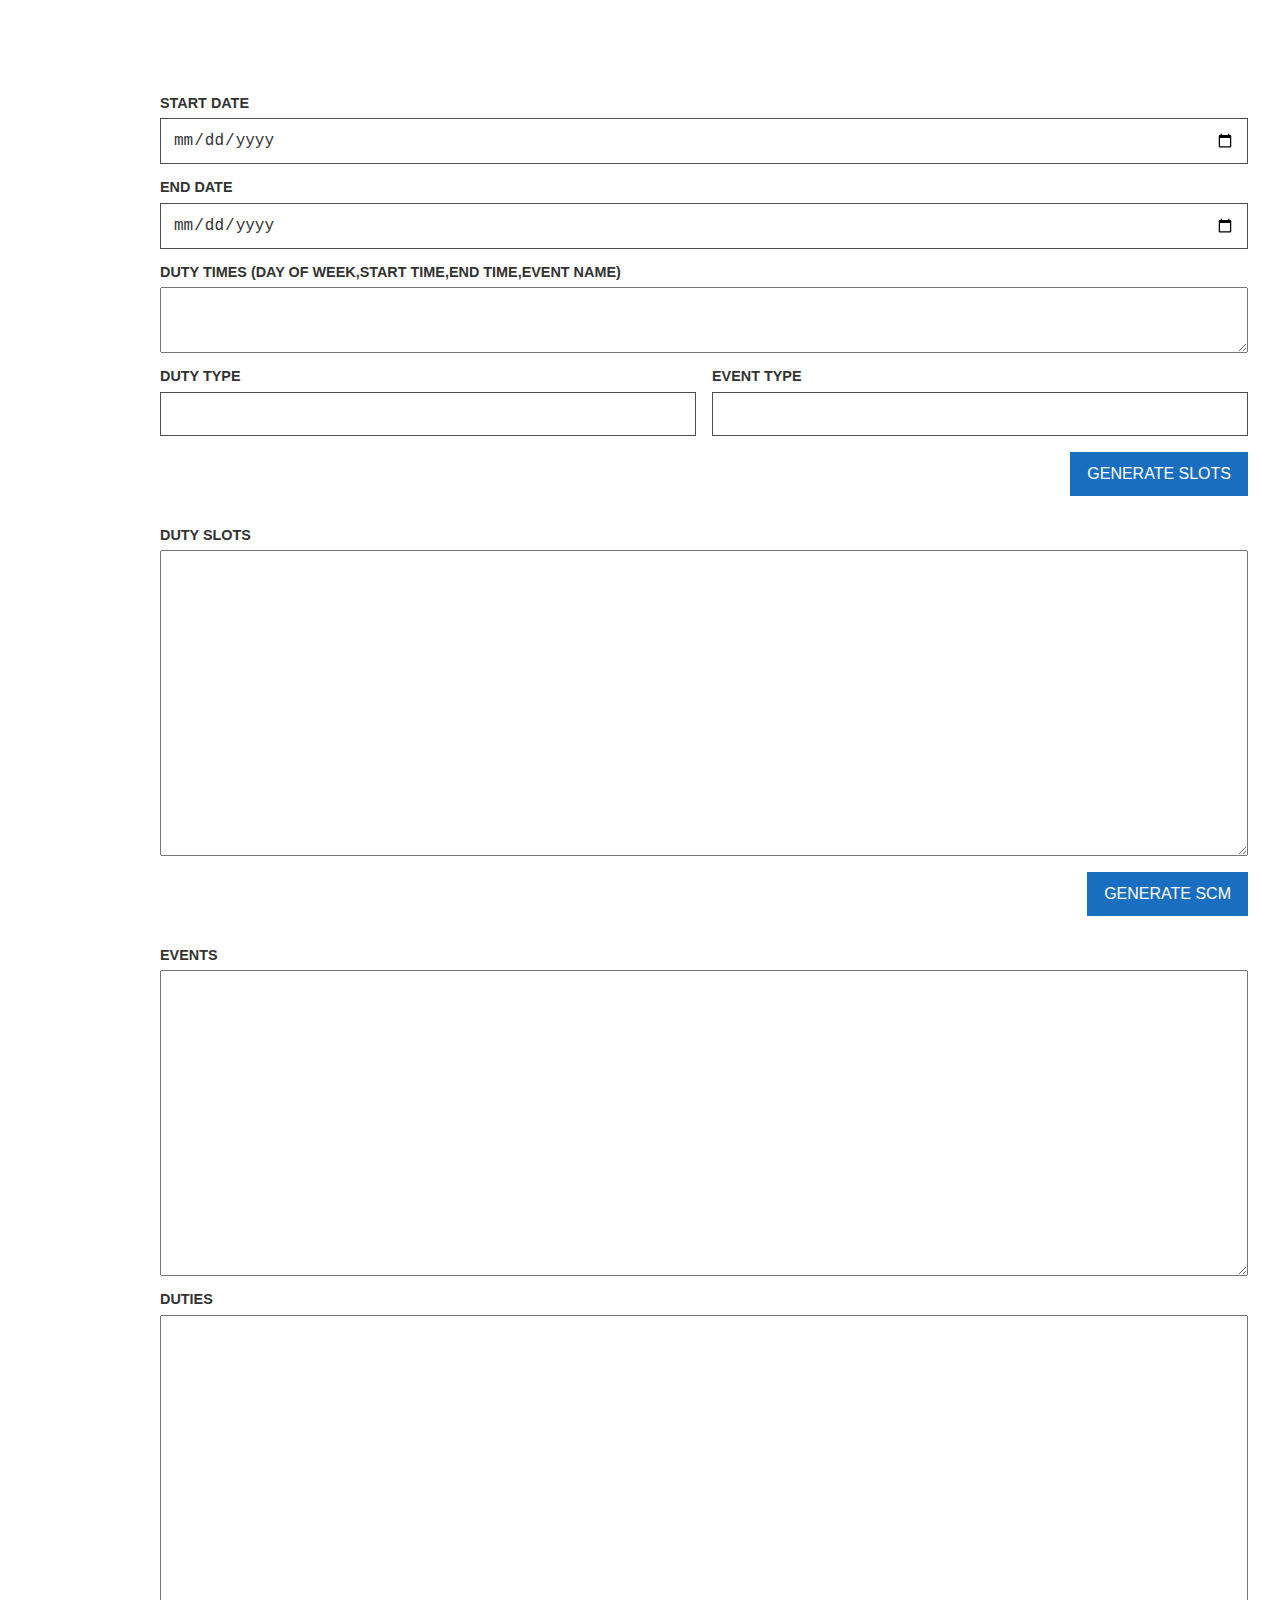
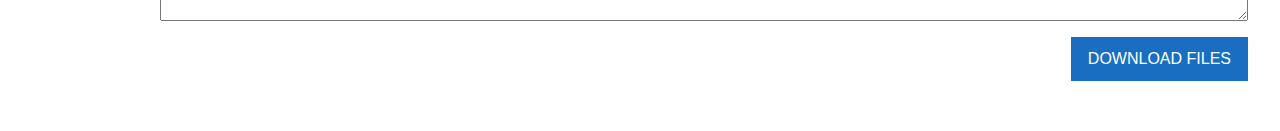
==== scm/index.html @ 91069cde "- fix for GM table - added SCM roster generator" ====
<html>
    <head>
        <link rel="stylesheet" href="./css/reset.css">
        <link rel="stylesheet" href="./css/theme.css">
        <link rel="stylesheet" href="./css/typography.css">
        <link rel="stylesheet" href="./css/layout.css">
        <link rel="stylesheet" href="./css/menu.css">
        <link rel="stylesheet" href="./css/forms.css">
        <link rel="stylesheet" href="./css/buttons.css">
        <link rel="stylesheet" href="./css/tables.css">
        <link rel="stylesheet" href="./css/modals.css">
        <link rel="stylesheet" href="./css/dropdowns.css">
        <link rel="stylesheet" href="./css/tooltips.css">
        <link rel="stylesheet" href="./css/cards.css">
        <link rel="stylesheet" href="./css/toggles.css">
        <link rel="stylesheet" href="./css/flash.css">
        <link rel="stylesheet" href="./css/accordions.css">
        <script src="./js/daterange.js"></script>
    </head>
    <body>
        <main>
            <section id="forms">
        <form id="daterange">
            <fieldset>
                <label>Start Date
                    <input type="date" name="start"/>
                </label>
            </fieldset>
            <fieldset>
            </label>
                <label>End Date
                <input type="date" name="end"/>
            </label>
            </fieldset>
            <fieldset>
                <label>Duty Times (day of week,start time,end time,event name)
                    <textarea name="times" rows="4"></textarea>
                </label>
            </fieldset>
            <fieldset>
                <label>Duty Type<input type="text" name="dutytype"></label>
                <label>Event Type<input type="text" name="eventtype"></label>
            </fieldset>
            <fieldset class="actions">
                <button type="submit" formaction="javascript:processDateRange()">Generate Slots</button>
            </fieldset>
        </form>
        <form id="dutyslots">
            <fieldset>
                <label>Duty Slots
                    <textarea name="slots" rows="20"></textarea>
                </label>
            </fieldset>
            <fieldset class="actions">
                <button type="submit" formaction="javascript:generateSCM()">Generate SCM</button>
            </fieldset>
        </form>
        <form id="outputfiles">
            <fieldset>
                <label>Events
                    <textarea name="events" rows="20"></textarea>
                </label>
                </fieldset>
                <fieldset>
                <label>Duties
                    <textarea name="duties" rows="20"></textarea>
                </label>
            </fieldset>
            <fieldset class="actions">
                <button type="submit" formaction="javascript:downloadFiles()">Download Files</button>
            </fieldset>

        </form>

    </section>
    </main>

    </body>
</html>
---- scm/css/theme.css ----
:root {
    --white: #FFFFFF;
    --lightest-gray: #FAFAFA;
    --light-gray: #EDEDED;
    --dark-gray: #4D4D4D;
    --darkest-gray: #454545;
    --black: #333333;
    --deep-black: #222222;
    --primary: #196EC2;
    --alert: #DF2020;

    --text-color: var(--black);
    --weak-text-color: var(--dark-gray);
    --link-color: var(--primary);
    --icon-color: var(--black);
    --background-color: var(--white);
    --hover-color: var(--light-gray);

    --inverted-background-color: var(--dark-gray);
    --inverted-text-color: var(--white);

    --weak-border-color: var(--light-gray);
    --border-color: var(--dark-gray);

    --header-background-color: var(--primary);
    --header-text-color: var(--white);

    --card-background-color: var(--lightest-gray);
    --toggle-background-off: var(--light-gray);
    --toggle-background-on: var(--primary);

    --button-background-color: var(--primary);
    --button-border-color: var(--primary);
    --button-text-color: var(--white);
    --button-alert-color: var(--alert);
    --button-loader-primary: url("../images/loader-white.svg");
    --button-loader-secondary: url("../images/loader-primary.svg");

    --flash-background-color: var(--primary);
    --flash-text-color: var(--white);
    --flash-alert-color: var(--alert);

    --box-shadow: 0 2px 2px 0 rgba(0, 0, 0, .14), 0 3px 1px -2px rgba(0, 0, 0, .2), 0 1px 5px 0 rgba(0, 0, 0, .12);
    --inset-box-shadow: 0 1px 3px rgba(0, 0, 0, .14) inset;

    --dropdown-menu-background: var(--white);

    --header-height: 4rem;
    --body-padding: 2rem;
    --footer-height: 1rem;
    --nav-width: 8rem;
    --inverted-ic-logo: url("../images/ic-logo-white.svg");
    --expand-image: url("../images/expand-black.svg");
    --white-expand-image: url("../images/expand-white.svg");
}

html {
    accent-color: var(--primary);
}

@media (prefers-color-scheme: dark) {
    :root {
        --text-color: var(--white);
        --weak-text-color: var(--light-gray);
        --link-color: var(--white);
        --icon-color: var(--white);
        --hover-color: var(--darkest-gray);

        --inverted-background-color: var(--deep-black);

        --weak-border-color: var(--dark-gray);
        --border-color: var(--light-gray);
        --background-color: var(--black);
        --button-border-color: var(--white);

        --button-loader-secondary: url("../images/loader-white.svg");

        --card-background-color: var(--darkest-gray);
        --dropdown-menu-background: var(--black);
        --toggle-background-off: var(--dark-gray);

        --expand-image: url("../images/expand-white.svg");
    }
}

@media screen and (max-width: 800px) {
    :root {
        --header-height: 4rem;
        --body-padding: 1rem;
    }
}
---- scm/css/typography.css ----
html {
    font-size: 16px;
    font-family: -apple-system, BlinkMacSystemFont, "Segoe UI", "Noto Sans", Helvetica, Arial, sans-serif, "Apple Color Emoji", "Segoe UI Emoji";
    color: var(--text-color);
    background-color: var(--background-color);
}

*, :after, :before {
    box-sizing: border-box
}

h1 {
    font-size: 2rem;
}

h2 {
    font-size: 1.5rem;
}

h3 {
    font-size: 1.25rem;
}

h1, h2, h3 {
    font-weight: 600;
    margin-bottom: 1.5rem;
}

h1:not(:first-child), h2:not(:first-child), h3:not(:first-child) {
    margin-top: 2rem;
}

p {
    line-height: 1.5;
}

a, a:visited {
    color: var(--link-color);
}

p:not(:last-child), ul:not(:last-child) , ol:not(:last-child) {
    margin-bottom: 1rem;
}

ol.numbered, ul.bulleted {
    padding-left: 2rem;

    & li {
        line-height: 1.5;
        margin-bottom: .5rem;
    }
}

ul.bulleted {
    list-style: disc
}

ol.numbered {
    list-style: decimal;
}

pre, code {
    font-family: Monaco, "Bitstream Vera Sans Mono", "Lucida Console", Terminal, monospace;
    font-size: .9rem;
    width: 100%;
    background-color: var(--card-background-color);
    border: 1px solid var(--weak-border-color);
}

pre {
    padding: .5rem;
    margin-bottom: 1rem;
    overflow: auto;

    border: 1px solid var(--weak-border-color);
    border-left-width: .5rem;
}

code {
    padding: .125rem .25rem;
    line-height: 1.5em;
}

pre code {
    border: none;
    display: block;
}
---- scm/css/layout.css ----
body {
    min-height: 100vh;
    position: relative;

    display: grid;
    grid-template-columns: var(--nav-width) 1fr;
    grid-template-rows: var(--header-height) 1fr var(--footer-height);
    grid-template-areas: 'header header'
                         'sidebar main'
                         'footer footer';
}

body > header {
    color: var(--header-text-color);
    background-color: var(--header-background-color);
    grid-area: header;

    display: flex;
    justify-content: space-between;
    align-items: center;
    padding: 0 var(--body-padding);
}

body > header ul {
    display: flex;
    align-items: center;
    gap: 1rem;
}

body > header ul:not(:last-child) {
    margin: 0;
}

body > header li {
    display: flex;
    align-items: center;
    margin: 0;
    line-height: 1;
}

body > header svg {
    width: 1.5rem;
    height: 1.5rem;
    flex-shrink: 0;
    --icon-color: var(--header-text-color);
}

body > header svg.logo {
    width: 4rem;
    height: 3rem;
}

body > header h1 {
    font-weight: 700;
    font-size: 1.2rem;
    margin: 0;
}

body > header .button, body > header button {
    --background: var(--header-background-color);
    --border: var(--header-text-color);
}

nav {
    background-color: var(--card-background-color);
    grid-area: sidebar;
    border-right: 1px solid var(--weak-border-color);
}

main {
    grid-area: main;
    min-width: 13rem;
}

section {
    padding: var(--body-padding);
}

section:not(:last-child) {
    border-bottom: 1px solid var(--weak-border-color);
}

footer {
    padding: var(--body-padding);
    grid-area: footer;

    display: flex;
    flex-direction: column;
    justify-content: space-between;

    color: var(--inverted-text-color);
    background-color: var(--inverted-background-color);
    background-image: var(--inverted-ic-logo);
    background-repeat: no-repeat;
    background-position: right var(--body-padding) bottom var(--body-padding);
}

footer a, footer a:visited {
    color: var(--inverted-text-color);
}

footer li {
    margin-bottom: .5rem;
}

@media screen and (max-width: 800px) {
    body {
        grid-template-columns: 1fr;
        grid-template-areas: 'header'
                             'main'
                             'footer';
    }

    nav {
        grid-area: unset;
        position: absolute;
        top: var(--header-height);
        bottom: 0;
        left: calc(-1 * var(--nav-width));
    }

    body > header .heading {
        display: none;
    }
}
---- scm/css/menu.css ----
nav {
    padding: var(--body-padding) 0;
    width: var(--nav-width);
}

nav ul {
    display: flex;
    flex-direction: column;
}

nav li a {
    height: 2.5rem;
    padding: 0 var(--body-padding);
    display: flex;
    align-items: center;
    gap: .75rem;
}

nav h2 {
    font-weight: 700;
    text-transform: uppercase;
    font-size: .9rem;
    margin-bottom: .25rem;
    padding: 0 2rem;
}

nav a, nav a:visited {
    color: var(--weak-text-color);
    text-decoration: none;
}

nav svg {
    color: var(--weak-text-color);
    width: 1rem;
}

nav a:hover {
    background-color: var(--hover-color);
}

.menu-toggle {
    display: none;
}

@media screen and (max-width: 800px){
    .menu-toggle {
        display: flex;
        align-items: center;
        justify-content: center;
        height: 2rem;
        width: 2rem;
        user-select: none;
        cursor: pointer;
    }

    .menu-toggle svg {
        width: 100%;
        height: 100%;
    }

    .menu-toggle svg.close {
        display: none;
    }

    .menu-open nav {
        left: 0;
    }

    .menu-open .menu-toggle svg.close {
        display: initial;
    }

    .menu-open .menu-toggle svg.open {
        display: none;
    }
}
---- scm/css/forms.css ----
form {
    display: flex;
    flex-direction: column;
    gap: 1rem;
}

form:not(:last-child) {
    margin-bottom: 2rem;
}

fieldset {
    display: flex;
    gap: 1rem;
    flex-wrap: wrap;
}

fieldset.vertical {
    flex-direction: column;
}

fieldset.actions {
    justify-content: flex-end;
}

fieldset button, fieldset .button {
    align-self: flex-end;
}

label {
    flex: 1;
    width: 14rem;

    display: flex;
    flex-direction: column;
    gap: .5rem;

    cursor: pointer;
}

legend {
    /*
    Adjust for correct but weird legend behavior

    - https://bugs.webkit.org/show_bug.cgi?id=220793
    - https://stackoverflow.com/questions/71560733/css-grid-flex-float-legend-inside-fieldset#answer-74659009
    - https://developer.mozilla.org/en-US/docs/Web/CSS/display#box
    - https://drafts.csswg.org/css-display/#unbox
    - https://html.spec.whatwg.org/multipage/rendering.html#rendered-legend
    */
    display: contents;
}

label, legend {
    font-weight: 600;
    text-transform: uppercase;
    font-size: .9rem;
}

label.checkbox, label.radio, label.toggle {
    flex-direction: row;
    align-items: center;
    font-size: 1rem;
    text-transform: none;
    gap: .75rem;
    user-select: none;
}

input, select {
    font-size: 1rem;
    text-transform: none;
    font-weight: 400;

    padding: .75rem;
    border: 1px solid var(--border-color);
    color: var(--text-color);
    background-color: var(--background-color);
}

select {
    padding-right: 2rem;
    -webkit-appearance: none;
    -moz-appearance: none;
    background-image: var(--expand-image);
    background-repeat: no-repeat;
    background-position: right .5rem center;
}

input[type=checkbox], input[type=radio] {
    margin: 0;
    height: 1.5rem;
    width: 1.5rem;
    border-color: var(--border-color);
}
---- scm/css/buttons.css ----
button, .button {
    --background: var(--button-background-color);
    --text-color: var(--button-text-color);
    --border: var(--button-background-color);
    --loader: var(--button-loader-primary);

    display: flex;
    align-items: center;
    gap: .5rem;

    height: 2.75rem;
    padding: 0 1rem;
    border: 1px solid var(--border);
    background-color: var(--background);

    cursor: pointer;
    color: var(--text-color);
    font-size: 1rem;
    font-weight: 500;
    text-transform: uppercase;
}

button svg, .button svg {
    --icon-color: var(--text-color);

    width: 1.5rem;
    height: 1.5rem;
    margin-left: -.25rem;
    flex-shrink: 0;
}

a.button {
    color: var(--text-color);
}

button.loading, .button.loading {
    padding-left: 3rem;
    background-image: var(--loader);
    background-repeat: no-repeat;
    background-position-x: .75rem;
    background-position-y: center;
    background-size: 1.5rem 1.5rem;
}

button.secondary, .button.secondary {
    --background: var(--background-color);
    --border: var(--button-border-color);
    --text-color: var(--button-border-color);
    --loader: var(--button-loader-secondary);
}

button.alert, .button.alert {
    --background: var(--button-alert-color);
    --border: var(--button-alert-color);
}
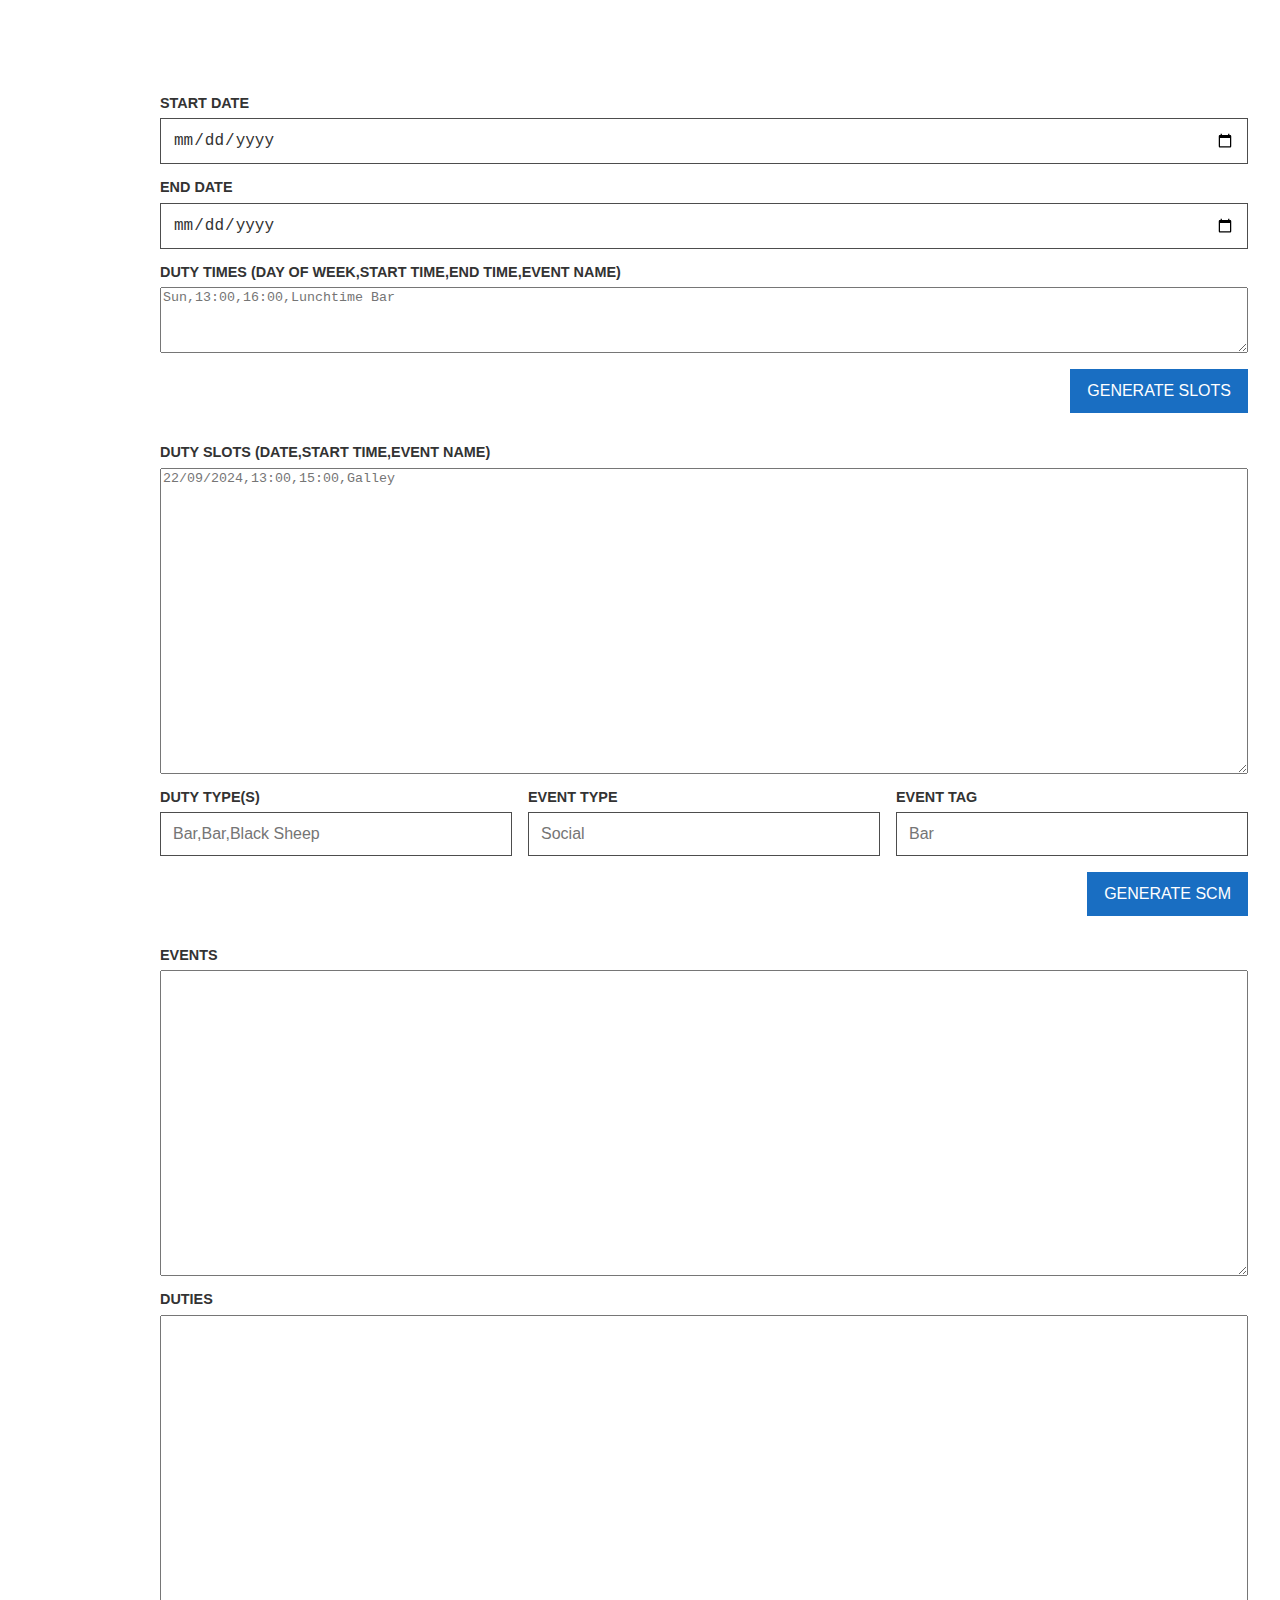
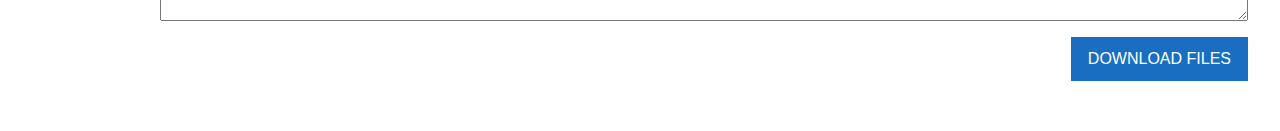
==== commit 117a1ee3: "1) Made SCM generation more generic 2) Reordered form to better reflect where values are used" ====
--- a/scm/index.html
+++ b/scm/index.html
@@ -34,12 +34,8 @@
             </fieldset>
             <fieldset>
                 <label>Duty Times (day of week,start time,end time,event name)
-                    <textarea name="times" rows="4"></textarea>
+                    <textarea name="times" rows="4" placeholder="Sun,13:00,16:00,Lunchtime Bar"></textarea>
                 </label>
-            </fieldset>
-            <fieldset>
-                <label>Duty Type<input type="text" name="dutytype"></label>
-                <label>Event Type<input type="text" name="eventtype"></label>
             </fieldset>
             <fieldset class="actions">
                 <button type="submit" formaction="javascript:processDateRange()">Generate Slots</button>
@@ -47,9 +43,14 @@
         </form>
         <form id="dutyslots">
             <fieldset>
-                <label>Duty Slots
-                    <textarea name="slots" rows="20"></textarea>
+                <label>Duty Slots (date,start time,event name)
+                    <textarea name="slots" rows="20" placeholder="22/09/2024,13:00,15:00,Galley"></textarea>
                 </label>
+            </fieldset>
+            <fieldset>
+                <label>Duty Type(s)<input type="text" name="dutytype" placeholder="Bar,Bar,Black Sheep"></label>
+                <label>Event Type<input type="text" name="eventtype" placeholder="Social"></label>
+                <label>Event Tag<input type="text" name="eventtag" placeholder="Bar"></label>
             </fieldset>
             <fieldset class="actions">
                 <button type="submit" formaction="javascript:generateSCM()">Generate SCM</button>
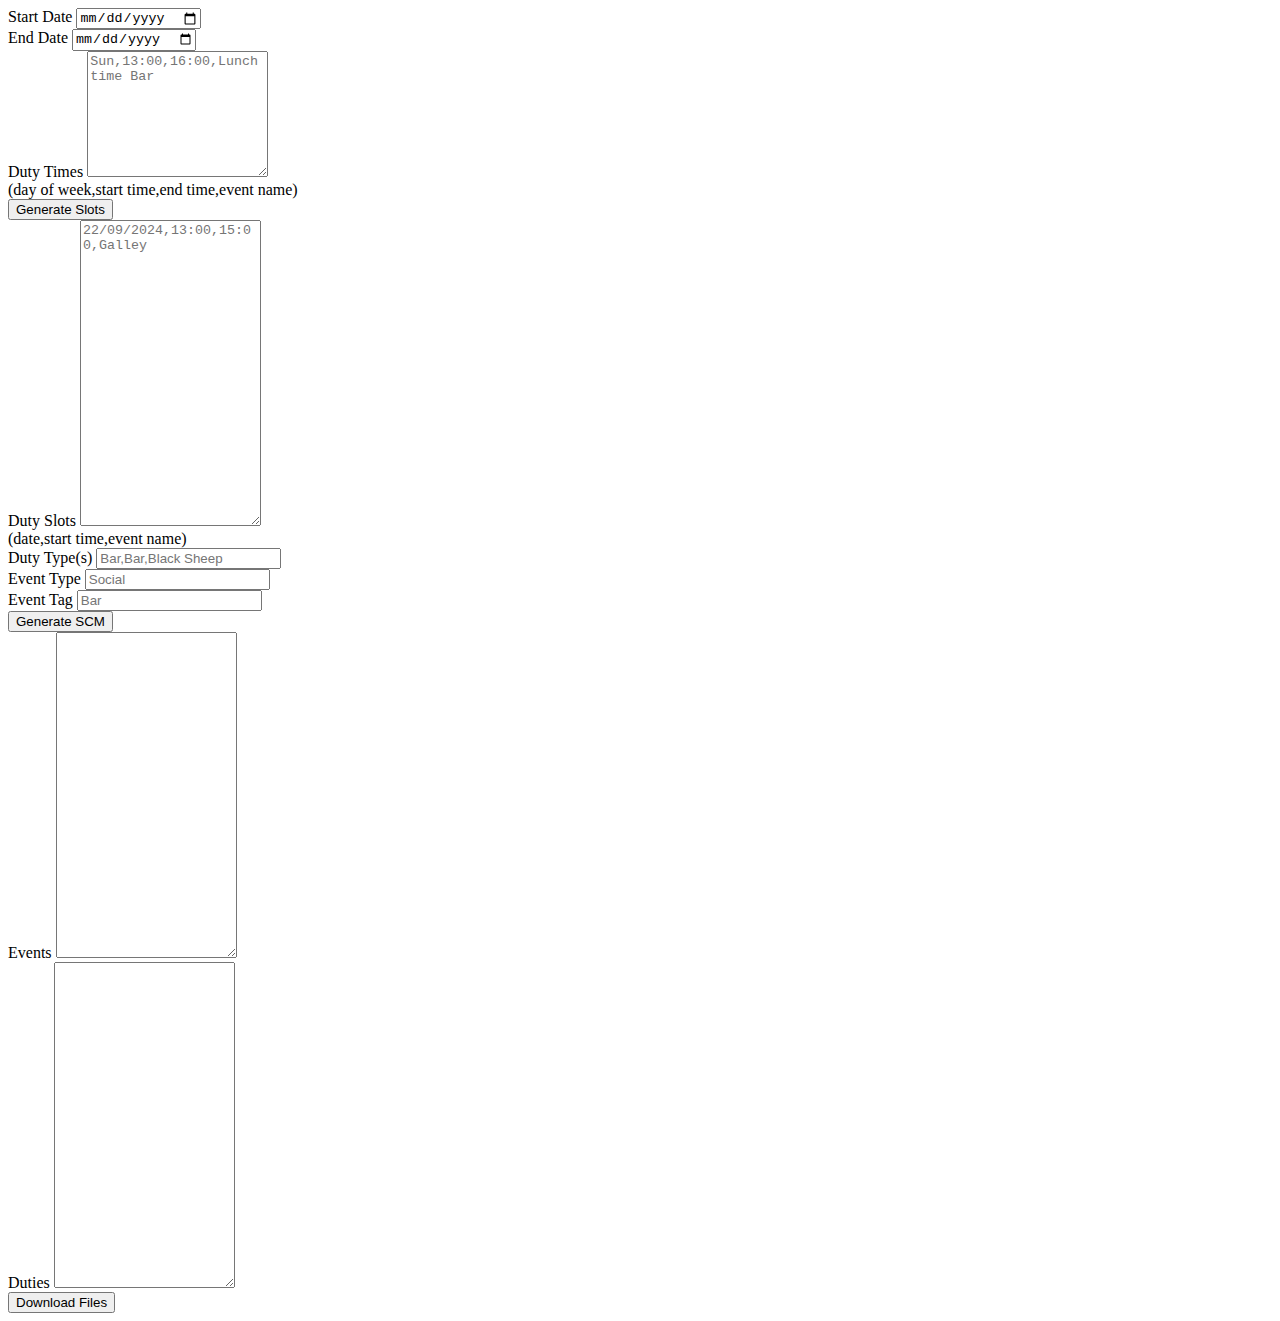
==== commit 21a9de68: "SCM form changed to use Bootstrap styling" ====
--- a/scm/index.html
+++ b/scm/index.html
@@ -1,80 +1,72 @@
-<html>
+<!doctype html>
+<html lang="en">
     <head>
-        <link rel="stylesheet" href="./css/reset.css">
-        <link rel="stylesheet" href="./css/theme.css">
-        <link rel="stylesheet" href="./css/typography.css">
-        <link rel="stylesheet" href="./css/layout.css">
-        <link rel="stylesheet" href="./css/menu.css">
-        <link rel="stylesheet" href="./css/forms.css">
-        <link rel="stylesheet" href="./css/buttons.css">
-        <link rel="stylesheet" href="./css/tables.css">
-        <link rel="stylesheet" href="./css/modals.css">
-        <link rel="stylesheet" href="./css/dropdowns.css">
-        <link rel="stylesheet" href="./css/tooltips.css">
-        <link rel="stylesheet" href="./css/cards.css">
-        <link rel="stylesheet" href="./css/toggles.css">
-        <link rel="stylesheet" href="./css/flash.css">
-        <link rel="stylesheet" href="./css/accordions.css">
+        <meta charset="utf-8">
+        <meta name="viewport" content="width=device-width, initial-scale=1">
+        <link href="https://cdn.jsdelivr.net/npm/bootstrap@5.0.2/dist/css/bootstrap.min.css" rel="stylesheet" integrity="sha384-EVSTQN3/azprG1Anm3QDgpJLIm9Nao0Yz1ztcQTwFspd3yD65VohhpuuCOmLASjC" crossorigin="anonymous">
         <script src="./js/daterange.js"></script>
     </head>
     <body>
-        <main>
-            <section id="forms">
-        <form id="daterange">
-            <fieldset>
-                <label>Start Date
-                    <input type="date" name="start"/>
-                </label>
-            </fieldset>
-            <fieldset>
-            </label>
-                <label>End Date
-                <input type="date" name="end"/>
-            </label>
-            </fieldset>
-            <fieldset>
-                <label>Duty Times (day of week,start time,end time,event name)
-                    <textarea name="times" rows="4" placeholder="Sun,13:00,16:00,Lunchtime Bar"></textarea>
-                </label>
-            </fieldset>
-            <fieldset class="actions">
-                <button type="submit" formaction="javascript:processDateRange()">Generate Slots</button>
-            </fieldset>
+        <div class="container-fluid">
+        <form id="daterange" class="row g-3">
+            <div class="col-6">
+                <label for="start" class="form-label">Start Date</label>
+                <input type="date" class="form-control" name="start" id="start"/>
+            </div>
+            <div class="col-6">
+                <label for="end" class="form-label">End Date</label>
+                <input type="date" name="end" class="form-control"/>
+            </div>
+            <div class="col-12">
+                <label for="times" class="form-label">Duty Times</label>
+                <textarea name="times" class="form-control" style="height: 120px" placeholder="Sun,13:00,16:00,Lunchtime Bar"></textarea>
+                <div class="form-text">(day of week,start time,end time,event name)</div>
+            </div>
+            <div class="col-12 mb-4">
+                <button type="submit" class="btn btn-primary" formaction="javascript:processDateRange()">Generate Slots</button>
+            </div>
         </form>
-        <form id="dutyslots">
-            <fieldset>
-                <label>Duty Slots (date,start time,event name)
-                    <textarea name="slots" rows="20" placeholder="22/09/2024,13:00,15:00,Galley"></textarea>
-                </label>
-            </fieldset>
-            <fieldset>
-                <label>Duty Type(s)<input type="text" name="dutytype" placeholder="Bar,Bar,Black Sheep"></label>
-                <label>Event Type<input type="text" name="eventtype" placeholder="Social"></label>
-                <label>Event Tag<input type="text" name="eventtag" placeholder="Bar"></label>
-            </fieldset>
-            <fieldset class="actions">
-                <button type="submit" formaction="javascript:generateSCM()">Generate SCM</button>
-            </fieldset>
+        <form id="dutyslots" class="row g-3">
+            <div class="col-12">
+                <label for="slots" class="form-label">Duty Slots</label>
+                <textarea name="slots" class="form-control" style="height: 300px" placeholder="22/09/2024,13:00,15:00,Galley"></textarea>
+                <div class="form-text">(date,start time,event name)</div>
+            </div>
+            <div class="col-md-4">
+                <label for="dutytype" class="form-label">Duty Type(s)</label>
+                <input type="text" name="dutytype" class="form-control" placeholder="Bar,Bar,Black Sheep">
+            </div>
+            <div class="col-md-4">
+                <label for="eventtype" class="form-label">Event Type</label>
+                <input type="text" name="eventtype" class="form-control" placeholder="Social">
+            </div>
+            <div class="col-md-4">
+                <label for="eventtag" class="form-label">Event Tag</label>
+                <input type="text" name="eventtag" class="form-control" placeholder="Bar">
+            </div>
+            <div class="col-12 mb-4">
+                <button type="submit" class="btn btn-primary" formaction="javascript:generateSCM()">Generate SCM</button>
+            </div>
         </form>
-        <form id="outputfiles">
-            <fieldset>
-                <label>Events
-                    <textarea name="events" rows="20"></textarea>
-                </label>
-                </fieldset>
-                <fieldset>
-                <label>Duties
-                    <textarea name="duties" rows="20"></textarea>
-                </label>
-            </fieldset>
-            <fieldset class="actions">
-                <button type="submit" formaction="javascript:downloadFiles()">Download Files</button>
-            </fieldset>
+        <form id="outputfiles" class="row">
+            <div class="col-12">
+                <label for="events" class="form-label">Events</label>
+                <textarea name="events" class="form-control" style="height:320px"></textarea>
+            </div>
+            <div class="col-12">
+                <label for="duties" class="form-label">Duties</label>
+                <textarea name="duties" class="form-control" style="height:320px"></textarea>
+            </div>
+            <div class="col-12">
+                <button type="submit" class="btn btn-primary" formaction="javascript:downloadFiles()">Download Files</button>
+            </div>
 
         </form>
-
-    </section>
-    </main>
-
+    </div>
     </body>
+    <script src="https://cdn.jsdelivr.net/npm/bootstrap@5.0.2/dist/js/bootstrap.bundle.min.js" integrity="sha384-MrcW6ZMFYlzcLA8Nl+NtUVF0sA7MsXsP1UyJoMp4YLEuNSfAP+JcXn/tWtIaxVXM" crossorigin="anonymous"></script>
+    <script>window.onload = (event) => {
+        restoreFields()
+      };
+      </script>
 </html>